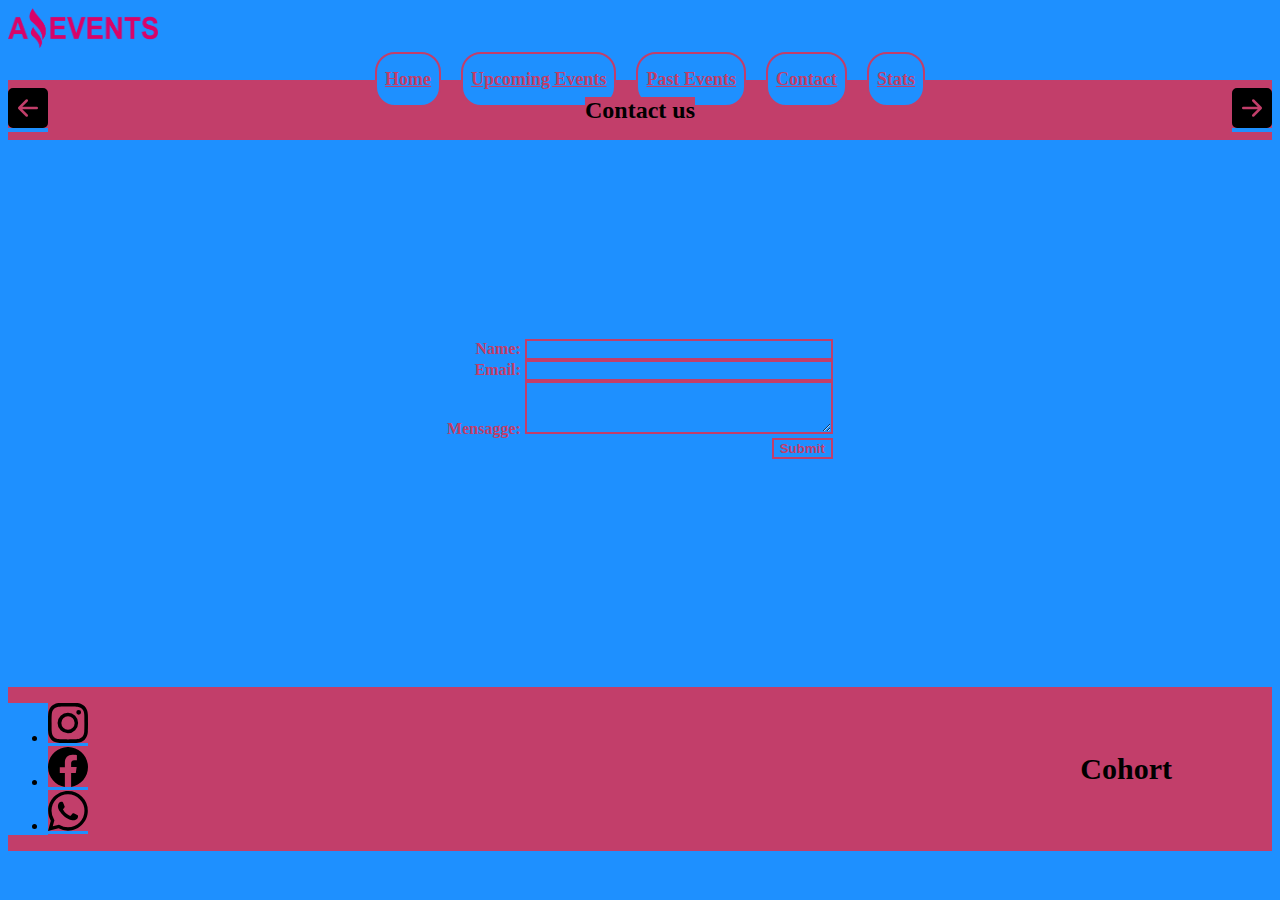
==== contact.html @ b69e2fe0 ":hammer_and_pick: :zap: finishing homework" ====
<!DOCTYPE html>
<html lang="en">

<head>
    <meta charset="UTF-8">
    <meta http-equiv="X-UA-Compatible" content="IE=edge">
    <meta name="viewport" content="width=device-width, initial-scale=1.0">
    <link href="https://cdn.jsdelivr.net/npm/bootstrap@5.3.0-alpha1/dist/css/bootstrap.min.css" rel="stylesheet"
        integrity="sha384-GLhlTQ8iRABdZLl6O3oVMWSktQOp6b7In1Zl3/Jr59b6EGGoI1aFkw7cmDA6j6gD" crossorigin="anonymous">
    <link rel="stylesheet" href="./style.css">
    <title>Home</title>
</head>

<body>
    <section>
        <nav class="navbar">
            <div class="container-fluid">
                <a class="navbar-brand" href="#">
                    <div class="logo">
                        <img src="./img/Logo Amazing Events.png" alt="logo" width="150" height="40">
                    </div>
                <div class="lista">
                    <a class="nav-link home" aria-current="page" href="./index.html">Home</a>
                    <a class="nav-link upcoming" href="./upcoming.html">Upcoming Events</a>
                    <a class="nav-link past-events" href="./past-events.html">Past Events</a>
                    <a class="nav-link active contact" href="#">Contact</a>
                    <a class="nav-link stats" href="./stats.html">Stats</a>
                </div>
            </div>
        </nav>
    </section>
    <section class="desliz">
        <div class=" container-fluid sdesliz">
            <a href="/past-events.html"><svg xmlns="http://www.w3.org/2000/svg" width="40" height="40"
                    fill="currentColor" class="bi1 bi-arrow-left-square-fill" viewBox="0 0 16 16">
                    <path class="arrow"
                        d="M16 14a2 2 0 0 1-2 2H2a2 2 0 0 1-2-2V2a2 2 0 0 1 2-2h12a2 2 0 0 1 2 2v12zm-4.5-6.5H5.707l2.147-2.146a.5.5 0 1 0-.708-.708l-3 3a.5.5 0 0 0 0 .708l3 3a.5.5 0 0 0 .708-.708L5.707 8.5H11.5a.5.5 0 0 0 0-1z" />
                </svg></a>
            <h2>Contact us</h2>
            <a href="/stats.html"><svg xmlns="http://www.w3.org/2000/svg" width="40" height="40" fill="currentColor"
                    class="bi2 bi-arrow-right-square-fill" viewBox="0 0 16 16">
                    <path class="arrow"
                        d="M0 14a2 2 0 0 0 2 2h12a2 2 0 0 0 2-2V2a2 2 0 0 0-2-2H2a2 2 0 0 0-2 2v12zm4.5-6.5h5.793L8.146 5.354a.5.5 0 1 1 .708-.708l3 3a.5.5 0 0 1 0 .708l-3 3a.5.5 0 0 1-.708-.708L10.293 8.5H4.5a.5.5 0 0 1 0-1z" />
                </svg></a>
        </div>
    </section>
    <section class="scontact">
        <form class="fcontact">
            <div class="mb-3">
                <label for="name" class="form-label">Name:</label>
                <input type="text" class="form-control" id="exampleFormControlName">
            </div>
            <div class="mb-3">
                <label for="exampleInputEmail1" class="form-label">Email:</label>
                <input type="email" class="form-control" id="exampleInputEmail1">
            </div>
            <div class="mb-3">
                <label for="exampleFormControlTextarea1" class="form-label">Mensagge:</label>
                <textarea class="form-control" id="exampleFormControlTextarea1" rows="3"></textarea>
            </div>
            <button type="submit" class="btn btn-pink">Submit</button>
        </form>
    </section>
    <footer>
        <div class="lista-redes">
            <ul class="list-group list-group-horizontal">
                <li class="list-group-item redes">
                    <a href="" target="_blank">
                        <svg xmlns="http://www.w3.org/2000/svg" width="40" height="40" fill="currentColor"
                            class="bii bi-instagram" viewBox="0 0 16 16">
                            <path
                                d="M8 0C5.829 0 5.556.01 4.703.048 3.85.088 3.269.222 2.76.42a3.917 3.917 0 0 0-1.417.923A3.927 3.927 0 0 0 .42 2.76C.222 3.268.087 3.85.048 4.7.01 5.555 0 5.827 0 8.001c0 2.172.01 2.444.048 3.297.04.852.174 1.433.372 1.942.205.526.478.972.923 1.417.444.445.89.719 1.416.923.51.198 1.09.333 1.942.372C5.555 15.99 5.827 16 8 16s2.444-.01 3.298-.048c.851-.04 1.434-.174 1.943-.372a3.916 3.916 0 0 0 1.416-.923c.445-.445.718-.891.923-1.417.197-.509.332-1.09.372-1.942C15.99 10.445 16 10.173 16 8s-.01-2.445-.048-3.299c-.04-.851-.175-1.433-.372-1.941a3.926 3.926 0 0 0-.923-1.417A3.911 3.911 0 0 0 13.24.42c-.51-.198-1.092-.333-1.943-.372C10.443.01 10.172 0 7.998 0h.003zm-.717 1.442h.718c2.136 0 2.389.007 3.232.046.78.035 1.204.166 1.486.275.373.145.64.319.92.599.28.28.453.546.598.92.11.281.24.705.275 1.485.039.843.047 1.096.047 3.231s-.008 2.389-.047 3.232c-.035.78-.166 1.203-.275 1.485a2.47 2.47 0 0 1-.599.919c-.28.28-.546.453-.92.598-.28.11-.704.24-1.485.276-.843.038-1.096.047-3.232.047s-2.39-.009-3.233-.047c-.78-.036-1.203-.166-1.485-.276a2.478 2.478 0 0 1-.92-.598 2.48 2.48 0 0 1-.6-.92c-.109-.281-.24-.705-.275-1.485-.038-.843-.046-1.096-.046-3.233 0-2.136.008-2.388.046-3.231.036-.78.166-1.204.276-1.486.145-.373.319-.64.599-.92.28-.28.546-.453.92-.598.282-.11.705-.24 1.485-.276.738-.034 1.024-.044 2.515-.045v.002zm4.988 1.328a.96.96 0 1 0 0 1.92.96.96 0 0 0 0-1.92zm-4.27 1.122a4.109 4.109 0 1 0 0 8.217 4.109 4.109 0 0 0 0-8.217zm0 1.441a2.667 2.667 0 1 1 0 5.334 2.667 2.667 0 0 1 0-5.334z" />
                        </svg>
                    </a>
                </li>
                <li class="list-group-item redes">
                    <a href="" target="_blank">
                        <svg xmlns="http://www.w3.org/2000/svg" width="40" height="40" fill="currentColor"
                            class="bif bi-facebook" viewBox="0 0 16 16">
                            <path
                                d="M16 8.049c0-4.446-3.582-8.05-8-8.05C3.58 0-.002 3.603-.002 8.05c0 4.017 2.926 7.347 6.75 7.951v-5.625h-2.03V8.05H6.75V6.275c0-2.017 1.195-3.131 3.022-3.131.876 0 1.791.157 1.791.157v1.98h-1.009c-.993 0-1.303.621-1.303 1.258v1.51h2.218l-.354 2.326H9.25V16c3.824-.604 6.75-3.934 6.75-7.951z" />
                        </svg>
                    </a>
                </li>
                <li class="list-group-item redes">
                    <a href="" target="_blank">
                        <svg xmlns="http://www.w3.org/2000/svg" width="40" height="40" fill="currentColor"
                            class="biw bi-whatsapp" viewBox="0 0 16 16">
                            <path
                                d="M13.601 2.326A7.854 7.854 0 0 0 7.994 0C3.627 0 .068 3.558.064 7.926c0 1.399.366 2.76 1.057 3.965L0 16l4.204-1.102a7.933 7.933 0 0 0 3.79.965h.004c4.368 0 7.926-3.558 7.93-7.93A7.898 7.898 0 0 0 13.6 2.326zM7.994 14.521a6.573 6.573 0 0 1-3.356-.92l-.24-.144-2.494.654.666-2.433-.156-.251a6.56 6.56 0 0 1-1.007-3.505c0-3.626 2.957-6.584 6.591-6.584a6.56 6.56 0 0 1 4.66 1.931 6.557 6.557 0 0 1 1.928 4.66c-.004 3.639-2.961 6.592-6.592 6.592zm3.615-4.934c-.197-.099-1.17-.578-1.353-.646-.182-.065-.315-.099-.445.099-.133.197-.513.646-.627.775-.114.133-.232.148-.43.05-.197-.1-.836-.308-1.592-.985-.59-.525-.985-1.175-1.103-1.372-.114-.198-.011-.304.088-.403.087-.088.197-.232.296-.346.1-.114.133-.198.198-.33.065-.134.034-.248-.015-.347-.05-.099-.445-1.076-.612-1.47-.16-.389-.323-.335-.445-.34-.114-.007-.247-.007-.38-.007a.729.729 0 0 0-.529.247c-.182.198-.691.677-.691 1.654 0 .977.71 1.916.81 2.049.098.133 1.394 2.132 3.383 2.992.47.205.84.326 1.129.418.475.152.904.129 1.246.08.38-.058 1.171-.48 1.338-.943.164-.464.164-.86.114-.943-.049-.084-.182-.133-.38-.232z" />
                        </svg>
                    </a>
                </li>
            </ul>
            <h4>Cohort</h4>
        </div>
    </footer>
    <script src="https://cdn.jsdelivr.net/npm/bootstrap@5.3.0-alpha1/dist/js/bootstrap.bundle.min.js"
        integrity="sha384-w76AqPfDkMBDXo30jS1Sgez6pr3x5MlQ1ZAGC+nuZB+EYdgRZgiwxhTBTkF7CXvN"
        crossorigin="anonymous"></script>
</body>

</html>
---- style.css ----
* {
    background-color: dodgerblue;
}

.navbar>.container-fluid {
    height: 72px;
    flex-wrap: wrap;
    flex-direction: row;
    align-content: center;
    justify-content: space-around;
}

.lista {
    display: flex;
    justify-content: center;
    align-items: center;
    flex-wrap: wrap;
    align-content: center;
    flex-direction: row;

}

.nav-link {
    color: #c23e6a;
    font-size: 18px;
    font-weight: bold;
    border: 2px solid #c23e6a;
    padding: 8px;
    height: 35px;
    border-radius: 20px;
    display: flex;
    justify-content: center;
    align-items: center;
    margin-left: 20px;
}


.sdesliz {
    background-color: #c23e6a;
    height: 60px;
    display: flex;
    flex-direction: row;
    flex-wrap: wrap;
    align-content: center;
    justify-content: space-between;
    align-items: center;
}

h2,
.bi1,
.bi2 {
    background-color: #c23e6a;
}

.arrow {
    color: black;
}

.d-flex {
    padding-top: 20px;
    flex-wrap: wrap;
    align-content: center;
    justify-content: space-around;
    align-items: center;
    flex-direction: row;
}

.form-control {
    width: 300px;
    background-color: dodgerblue;
    border: 2px solid #c23e6a;
    color: #c23e6a;
}

.list-category {
    width: 500px;
    display: flex;
    justify-content: space-around;
}

.search {
    display: flex;
    flex-direction: row;
}

.btn-pink {
    color: #c23e6a;
    border: 2px solid #c23e6a;
    font-weight: bold;
}

.card-img-top {
    box-shadow: inset -10px -10px 0 rgb(51, 50, 50);
}

.card-list {
    display: flex;
    flex-direction: row;
    flex-wrap: wrap;
    align-content: center;
    justify-content: center;
    align-items: center;
    padding-bottom:18px;
}

.card {
    width: 250px;
    margin: 30px;
    border: 2px solid black;
}

.card-title {
    display: flex;
    justify-content: center;
}

.card-footer {
    background-color: dodgerblue;
    border-top: none;
    display: flex;
    flex-direction: row;
    flex-wrap: wrap;
    align-content: center;
    justify-content: space-around;
    align-items: baseline;
}

.mas {
    border: 2px solid black;
}

/*modal*/
.modal-dialog {
    display: flex;
    flex-direction: column;
    flex-wrap: wrap;
    align-content: center;
    justify-content: center;
    align-items: center;
    margin-top: 108px;
    margin-bottom: 110px;
    margin-left: 200px;
    margin-right: 200px;
}

.modal-content {
    background-color: dodgerblue;
    flex-direction: row;
    border: 2px solid black;
    flex-wrap: wrap;
    align-content: center;
    justify-content: flex-start;
    align-items: center;
}

.modal-body {
    width: 450px;
    display: flex;
    flex-direction: column;
    flex-wrap: wrap;

}

.modal-title {
    display: flex;
    align-content: center;
    flex-wrap: wrap;
    justify-content: center;
}

.close {
    display: flex;
    justify-content: flex-end;
    flex-direction: row;
    flex-wrap: wrap;
    align-content: center;
}

.modal-header {
    border-right: 2px solid black;
    border-bottom: none;
    width: 450px;
    display: flex;
    flex-direction: row;
    flex-wrap: wrap;
    align-content: center;
    align-items: center;
}

.card-img-top {
    border: 2px solid black;
}

footer {
    height: 60px;
}

.lista-redes {
    background-color: #c23e6a;
    display: flex;
    flex-direction: row;
    flex-wrap: wrap;
    align-content: center;
    justify-content: space-between;
    align-items: center;

}

.redes {
    background-color: #c23e6a;
    border: none;

}

h4 {
    background-color: #c23e6a;
    margin-right: 100px;
    font-size: 30px;
    font-weight: bold;
}

.bii,
.bif,
.biw {
    color: black;
    background-color: #c23e6a;
}

.scontact {
    display: flex;
    flex-direction: row;
    flex-wrap: wrap;
    align-content: center;
    justify-content: center;
}

.fcontact {
    width: 500px;
    height: 457px;
    display: flex;
    flex-direction: column;
    flex-wrap: wrap;
    align-content: center;
    justify-content: center;
    align-items: flex-end;
    color: #c23e6a;
    font-weight: bold;
}

.sstats {
    display: flex;
    align-content: center;
    justify-content: center;
    flex-direction: column;
    flex-wrap: wrap;
    align-items: center;
}

.tstats {
    width: 1200px;
    display: flex;
    flex-direction: column;
    flex-wrap: wrap;
    align-content: center;
    justify-content: center;
    align-items: flex-start;

}

.psub {
    font-size: 22px;
    font-weight: bold;
    background-color: cornflowerblue;
}

.table1,
.table2,
.table3 {
    display: flex;
    flex-direction: column;
    flex-wrap: wrap;
    background-color: cornflowerblue;
}

.t1th1,
.t2th1,
.t3th1 {
    width: 390px;
}

.t1th2,
.t2th2,
.t3th2 {
    width: 390px;
}

.t1th3,
.t2th3,
.t3th3 {
    width: 320px;
}

@media (min-width: 320px) and (max-width: 424.98px) {
    .navbar>.container-fluid {
        height: 260px;
        display: flex;
        flex-direction: column;
        justify-content: center;
        flex-wrap: wrap;
        align-items: center;
    }

    .logo {
        display: flex;
        justify-content: center;
        align-items: center;
    }

    .lista {
        display: flex;
        flex-direction: column;
        justify-content: center;
        align-items: center;
        align-content: center;
    }

    .list-category {
        width: 300px;
        display: flex;
        flex-direction: column;
        justify-content: center;
        flex-wrap: wrap;
        align-content: center;
        align-items: center;
    }
    .form-control{
        width: 250px;
    }
    /*modal*/
    .modal-dialog{
        width: 300px;
        height: 280px;
        margin-left: 10px;
    }
    .modal-content{
        width: 300px;
        display: flex;
        flex-direction: column;
        justify-content: center;
        align-items: center;
        
    }
    .card-img-top {
        width: 246px;
    }
    .modal-header{
        flex-direction: column;
        width: 300px;
        border: 2px solid black;
    }
    .modal-body{
        width: 300px;
        border: 2px solid black;
    }
    .tstats{
        width: 320px;
    }
}

@media (min-width: 425px) and (max-width: 575.98px) {
    .navbar>.container-fluid {
        height: 160px;
        display: flex;
        flex-direction: column;
        justify-content: center;
        align-items: center;
    }

    .logo {
        display: flex;
        justify-content: center;
        align-items: center;
    }

    .lista {
        height: 80px;
        align-content: space-between;
    }

    .list-category {
        width: 300px;
        flex-direction: row;
        flex-wrap: wrap;
    }
    /*modal*/
    .modal-dialog{
        width: 425px;
        height: 350px;
        margin-left: 10px;
    }
    .modal-content{
        width: 400px;
        display: flex;
        flex-direction: column;
        justify-content: center;
        align-items: center;
        
    }
    
    .modal-header{
        flex-direction: column;
        width: 400px;
        border: 2px solid black;
    }
    .modal-body{
        width: 400px;
        border: 2px solid black;
    }
    .tstats{
        width: 420px;
    }
}
@media (min-width: 576px) and (max-width: 639.98px) {
    .navbar>.container-fluid {
        height: 160px;
        display: flex;
        flex-direction: column;
        justify-content: center;
        align-items: center;
    }
    .lista {
        height: 80px;
        align-content: space-between;
    }

    .list-category {
        width: 300px;
        flex-direction: row;
        flex-wrap: wrap;
    }
    /*modal*/
    .modal-dialog{
        width: 570px;
        height: 400px;
        margin-left: 10px;
    }
    .modal-content{
        width: 510px;
        display: flex;
        flex-direction: column;
        justify-content: center;
        align-items: center;
        
    }
    
    .modal-header{
        flex-direction: column;
        width: 510px;
        border: 2px solid black;
    }
    .modal-body{
        width: 510px;
        border: 2px solid black;
    }
    .tstats{
        width: 570px;
    }
}
@media (min-width: 640px) and (max-width: 991.98px) {
    .navbar>.container-fluid {
        height: 100px;
        display: flex;
        flex-direction: column;
        justify-content: center;
        align-items: center;
    }
    .lista {
        height: 40px;
    }

    .list-category {
        flex-direction: row;
        flex-wrap: wrap;
    }
    /*modal*/
    .modal-dialog{
        width: 640px;
        height: 500px;
        margin-left: 10px;
    }
    .modal-content{
        width: 620px;
        display: flex;
        flex-direction: column;
        justify-content: center;
        align-items: center;
        margin-left: 120px;
        
    }
    
    .modal-header{
        flex-direction: column;
        width: 620px;
        border: 2px solid black;
    }
    .modal-body{
        width: 620px;
        border: 2px solid black;
    }
    .tstats{
        width: 640px;
    }
}
@media (min-width: 992px) and (max-width: 1199.98px) {
    .modal-dialog{
        width: 990px;
        margin-left: 10px;
    }
    .modal-body{
        width: 340px;
    }
    .modal-content{
        margin-left: 50px;
    }
    .tstats{
        width: 990px;
    }
}
@media (min-width: 1200px) and (max-width: 1399.98px) {
    .d-flex{
        padding-top: 30px;
    }
    .card-list{
        padding-top: 30px;
        padding-bottom: 60px;
    }
    .modal-dialog{
        width: 990px;
        margin-left: 100px;
        margin-bottom: 180px;
    }
    .fcontact{
        margin-top: 30px;
        margin-bottom: 60px;
    }
    .tstats{
        margin-top: 30px;
        margin-bottom: 40px;
    }
}
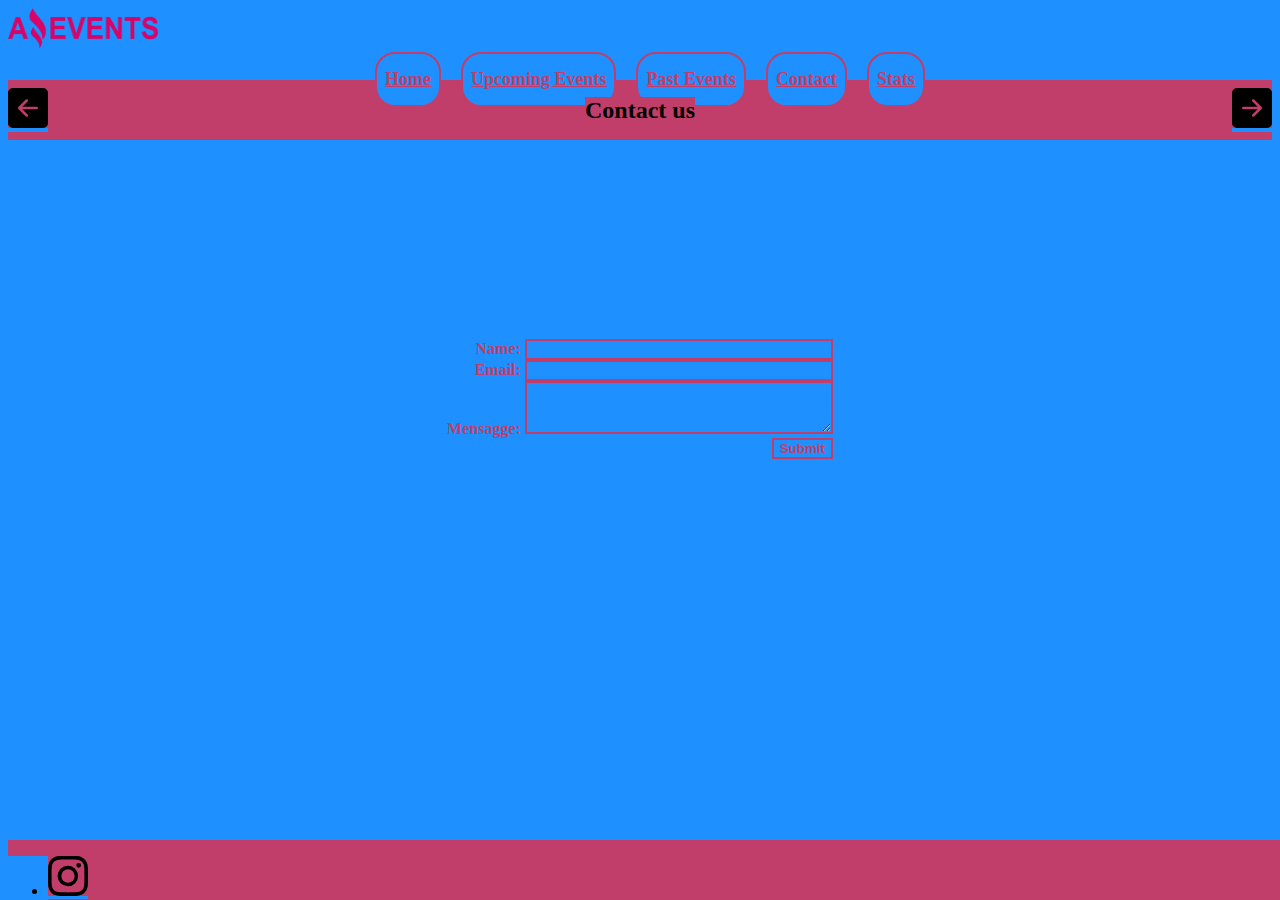
==== commit 386405d3: ":zap::hammer_and_pick: Completed task" ====
--- a/contact.html
+++ b/contact.html
@@ -5,10 +5,11 @@
     <meta charset="UTF-8">
     <meta http-equiv="X-UA-Compatible" content="IE=edge">
     <meta name="viewport" content="width=device-width, initial-scale=1.0">
+    <link rel="icon" type="image/png" sizes="16x16" href="./img/favicon.ico">
     <link href="https://cdn.jsdelivr.net/npm/bootstrap@5.3.0-alpha1/dist/css/bootstrap.min.css" rel="stylesheet"
         integrity="sha384-GLhlTQ8iRABdZLl6O3oVMWSktQOp6b7In1Zl3/Jr59b6EGGoI1aFkw7cmDA6j6gD" crossorigin="anonymous">
     <link rel="stylesheet" href="./style.css">
-    <title>Home</title>
+    <title>Contact</title>
 </head>
 
 <body>
--- a/style.css
+++ b/style.css
@@ -57,7 +57,6 @@
 }
 
 .d-flex {
-    padding-top: 20px;
     flex-wrap: wrap;
     align-content: center;
     justify-content: space-around;
@@ -89,23 +88,25 @@
     font-weight: bold;
 }
 
+.card-list {
+    border: none;
+    
+}
 .card-img-top {
     box-shadow: inset -10px -10px 0 rgb(51, 50, 50);
-}
-
-.card-list {
-    display: flex;
-    flex-direction: row;
-    flex-wrap: wrap;
-    align-content: center;
-    justify-content: center;
-    align-items: center;
-    padding-bottom:18px;
-}
-
-.card {
-    width: 250px;
-    margin: 30px;
+    border-radius: 5px;
+    height: 200px;
+}
+
+.card, .cardUpcoming, .cardPast {
+    margin: 15px;
+    margin-bottom: 60px;
+    height: 410px;
+    display: flex;
+    flex-wrap: wrap;
+    flex-direction: row;
+    justify-content: space-around;
+    background-color: dodgerblue;
     border: 2px solid black;
 }
 
@@ -127,72 +128,89 @@
 
 .mas {
     border: 2px solid black;
-}
-
-/*modal*/
-.modal-dialog {
-    display: flex;
-    flex-direction: column;
-    flex-wrap: wrap;
-    align-content: center;
-    justify-content: center;
-    align-items: center;
-    margin-top: 108px;
-    margin-bottom: 110px;
-    margin-left: 200px;
-    margin-right: 200px;
-}
-
-.modal-content {
-    background-color: dodgerblue;
-    flex-direction: row;
+    border-radius: 5px;
+    width: 90px;
+    text-decoration: none;
+    color: black;
+    display: flex;
+    justify-content: center;
+    align-items: center;
+}
+
+
+
+/*details*/
+.hcard {
+    height: 520px;
+    display: flex;
+    flex-direction: row;
+    flex-wrap: wrap;
+    align-content: center;
+    justify-content: center;
+    align-items: center;
+}
+.c-home {
+    height: 520px;
+    display: flex;
+    flex-direction: row;
+    flex-wrap: wrap;
+    align-content: center;
+    justify-content: center;
+    align-items: center;
+}
+.imagendiv {
+    width: 500px;
+    height: 350px;
+    display: flex;
+    justify-content: center;
+    align-items: center;
+}
+.img-home {
     border: 2px solid black;
-    flex-wrap: wrap;
-    align-content: center;
+    border-radius: 5px;
+    width: 480px;
+    height: 330px;
+    display: flex;
     justify-content: flex-start;
-    align-items: center;
-}
-
-.modal-body {
-    width: 450px;
-    display: flex;
-    flex-direction: column;
-    flex-wrap: wrap;
-
-}
-
-.modal-title {
-    display: flex;
-    align-content: center;
-    flex-wrap: wrap;
-    justify-content: center;
-}
-
+        
+}
+.contenido {
+    width: 500px;
+}
 .close {
     display: flex;
     justify-content: flex-end;
     flex-direction: row;
     flex-wrap: wrap;
-    align-content: center;
-}
-
-.modal-header {
-    border-right: 2px solid black;
-    border-bottom: none;
-    width: 450px;
-    display: flex;
-    flex-direction: row;
-    flex-wrap: wrap;
-    align-content: center;
-    align-items: center;
-}
-
-.card-img-top {
-    border: 2px solid black;
-}
+    align-content: flex-start;
+    align-items: center;
+}
+
+.bix {
+    color: black;
+    width: 25px;
+}
+
+.tch5 {
+    display: flex;
+    justify-content: center;
+    font-weight: 800;
+}
+
+#fecha, #categoria, #lugar, #capacidad, #asistencia, #precio {
+    margin-top: -20px;
+    margin-left: 100px;
+}
+
+/*fin c-home*/
+
 
 footer {
+    width: 100%;
     height: 60px;
+    bottom: 0;
+    position: fixed;
+    
 }
 
 .lista-redes {
@@ -203,13 +221,11 @@
     align-content: center;
     justify-content: space-between;
     align-items: center;
-
 }
 
 .redes {
     background-color: #c23e6a;
     border: none;
-
 }
 
 h4 {
@@ -333,36 +349,12 @@
         align-content: center;
         align-items: center;
     }
-    .form-control{
+
+    .form-control {
         width: 250px;
     }
-    /*modal*/
-    .modal-dialog{
-        width: 300px;
-        height: 280px;
-        margin-left: 10px;
-    }
-    .modal-content{
-        width: 300px;
-        display: flex;
-        flex-direction: column;
-        justify-content: center;
-        align-items: center;
-        
-    }
-    .card-img-top {
-        width: 246px;
-    }
-    .modal-header{
-        flex-direction: column;
-        width: 300px;
-        border: 2px solid black;
-    }
-    .modal-body{
-        width: 300px;
-        border: 2px solid black;
-    }
-    .tstats{
+
+    .tstats {
         width: 320px;
     }
 }
@@ -392,34 +384,12 @@
         flex-direction: row;
         flex-wrap: wrap;
     }
-    /*modal*/
-    .modal-dialog{
-        width: 425px;
-        height: 350px;
-        margin-left: 10px;
-    }
-    .modal-content{
-        width: 400px;
-        display: flex;
-        flex-direction: column;
-        justify-content: center;
-        align-items: center;
-        
-    }
-    
-    .modal-header{
-        flex-direction: column;
-        width: 400px;
-        border: 2px solid black;
-    }
-    .modal-body{
-        width: 400px;
-        border: 2px solid black;
-    }
-    .tstats{
+
+    .tstats {
         width: 420px;
     }
 }
+
 @media (min-width: 576px) and (max-width: 639.98px) {
     .navbar>.container-fluid {
         height: 160px;
@@ -428,6 +398,7 @@
         justify-content: center;
         align-items: center;
     }
+
     .lista {
         height: 80px;
         align-content: space-between;
@@ -438,34 +409,12 @@
         flex-direction: row;
         flex-wrap: wrap;
     }
-    /*modal*/
-    .modal-dialog{
+
+    .tstats {
         width: 570px;
-        height: 400px;
-        margin-left: 10px;
-    }
-    .modal-content{
-        width: 510px;
-        display: flex;
-        flex-direction: column;
-        justify-content: center;
-        align-items: center;
-        
-    }
-    
-    .modal-header{
-        flex-direction: column;
-        width: 510px;
-        border: 2px solid black;
-    }
-    .modal-body{
-        width: 510px;
-        border: 2px solid black;
-    }
-    .tstats{
-        width: 570px;
-    }
-}
+    }
+}
+
 @media (min-width: 640px) and (max-width: 991.98px) {
     .navbar>.container-fluid {
         height: 100px;
@@ -474,6 +423,7 @@
         justify-content: center;
         align-items: center;
     }
+
     .lista {
         height: 40px;
     }
@@ -482,68 +432,34 @@
         flex-direction: row;
         flex-wrap: wrap;
     }
-    /*modal*/
-    .modal-dialog{
+
+    .tstats {
         width: 640px;
-        height: 500px;
-        margin-left: 10px;
-    }
-    .modal-content{
-        width: 620px;
-        display: flex;
-        flex-direction: column;
-        justify-content: center;
-        align-items: center;
-        margin-left: 120px;
-        
-    }
-    
-    .modal-header{
-        flex-direction: column;
-        width: 620px;
-        border: 2px solid black;
-    }
-    .modal-body{
-        width: 620px;
-        border: 2px solid black;
-    }
-    .tstats{
-        width: 640px;
-    }
-}
+    }
+}
+
 @media (min-width: 992px) and (max-width: 1199.98px) {
-    .modal-dialog{
+    .tstats {
         width: 990px;
-        margin-left: 10px;
-    }
-    .modal-body{
-        width: 340px;
-    }
-    .modal-content{
-        margin-left: 50px;
-    }
-    .tstats{
-        width: 990px;
-    }
-}
+    }
+}
+
 @media (min-width: 1200px) and (max-width: 1399.98px) {
-    .d-flex{
+    .d-flex {
         padding-top: 30px;
     }
-    .card-list{
+
+    .card-list {
         padding-top: 30px;
         padding-bottom: 60px;
     }
-    .modal-dialog{
-        width: 990px;
-        margin-left: 100px;
-        margin-bottom: 180px;
-    }
-    .fcontact{
+
+    .fcontact {
         margin-top: 30px;
         margin-bottom: 60px;
     }
-    .tstats{
+
+    .tstats {
         margin-top: 30px;
         margin-bottom: 40px;
     }
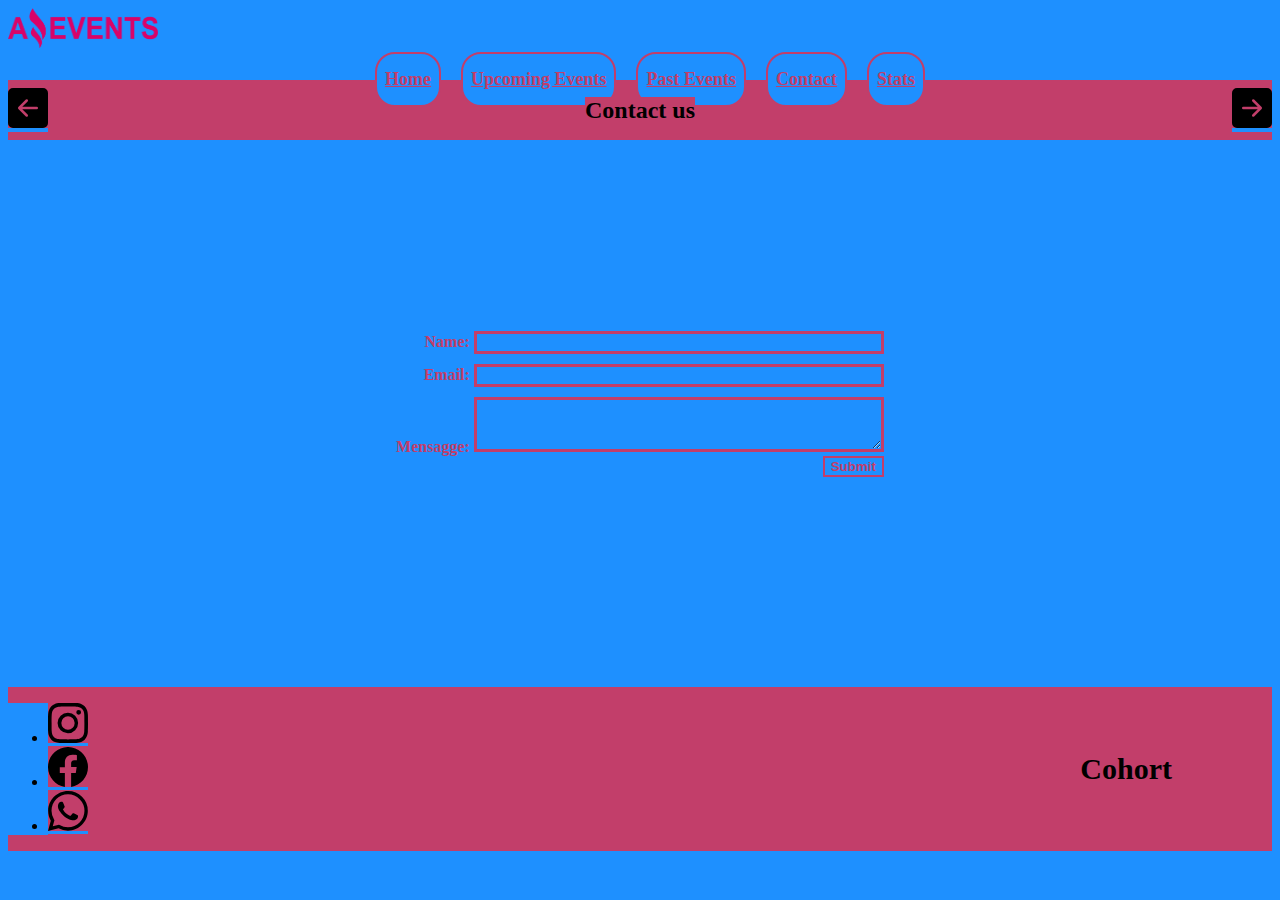
==== commit ba404616: ":green_heart: End jstask3" ====
--- a/contact.html
+++ b/contact.html
@@ -95,6 +95,7 @@
             </ul>
             <h4>Cohort</h4>
         </div>
+        
     </footer>
     <script src="https://cdn.jsdelivr.net/npm/bootstrap@5.3.0-alpha1/dist/js/bootstrap.bundle.min.js"
         integrity="sha384-w76AqPfDkMBDXo30jS1Sgez6pr3x5MlQ1ZAGC+nuZB+EYdgRZgiwxhTBTkF7CXvN"
--- a/style.css
+++ b/style.css
@@ -65,23 +65,36 @@
 }
 
 .form-control {
-    width: 300px;
+    width: 400px;
+    margin-top: 10px;
     background-color: dodgerblue;
-    border: 2px solid #c23e6a;
-    color: #c23e6a;
-}
-
-.list-category {
-    width: 500px;
-    display: flex;
-    justify-content: space-around;
-}
-
-.search {
-    display: flex;
-    flex-direction: row;
-}
-
+    border: 3px solid #c23e6a;;
+    color:#c23e6a;;
+}
+.checks{
+    display: flex;
+    flex-direction: row;
+    flex-wrap: wrap;
+    align-content: center;
+    justify-content: space-evenly;
+    align-items: center;
+}
+
+fieldset{
+    display: flex;
+    flex-wrap: wrap;
+    flex-direction: row;
+    margin-top: 20px;
+    margin-left: 30px;
+    margin-right: 20px;
+}
+
+.class_checks{
+    margin-left: 10px;
+}
+input#id_busqueda{
+    margin-right: 30px;
+}
 .btn-pink {
     color: #c23e6a;
     border: 2px solid #c23e6a;
@@ -89,8 +102,12 @@
 }
 
 .card-list {
-    border: none;
-    
+    display: flex;
+    flex-direction: row;
+    flex-wrap: wrap;
+    align-content: center;
+    justify-content: space-around;
+    align-items: center;
 }
 .card-img-top {
     box-shadow: inset -10px -10px 0 rgb(51, 50, 50);
@@ -100,21 +117,25 @@
 
 .card, .cardUpcoming, .cardPast {
     margin: 15px;
-    margin-bottom: 60px;
-    height: 410px;
     display: flex;
     flex-wrap: wrap;
     flex-direction: row;
     justify-content: space-around;
     background-color: dodgerblue;
+}
+
+.csmall {
+    width: 300px;
+    height: 420px; 
     border: 2px solid black;
 }
-
 .card-title {
     display: flex;
     justify-content: center;
 }
-
+.card-body {
+    height: 150px;
+}
 .card-footer {
     background-color: dodgerblue;
     border-top: none;
@@ -140,15 +161,7 @@
 
 
 /*details*/
-.hcard {
-    height: 520px;
-    display: flex;
-    flex-direction: row;
-    flex-wrap: wrap;
-    align-content: center;
-    justify-content: center;
-    align-items: center;
-}
+
 .c-home {
     height: 520px;
     display: flex;
@@ -202,14 +215,15 @@
     margin-left: 100px;
 }
 
-/*fin c-home*/
+/*fin details*/
 
 
 footer {
     width: 100%;
-    height: 60px;
     bottom: 0;
-    position: fixed;
+    position: static;
+    display: block;
+
     
 }
 
@@ -357,6 +371,18 @@
     .tstats {
         width: 320px;
     }
+
+    /*details*/
+    .c-home {
+        height: 800px;
+    }
+    .imagendiv {
+        width: 320px;
+    }
+    .img-home {
+        width: 310px;
+    }
+    
 }
 
 @media (min-width: 425px) and (max-width: 575.98px) {
@@ -388,6 +414,17 @@
     .tstats {
         width: 420px;
     }
+
+     /*details*/
+     .c-home {
+        height: 800px;
+    }
+    .imagendiv {
+        width: 425px;
+    }
+    .img-home {
+        width: 410px;
+    }
 }
 
 @media (min-width: 576px) and (max-width: 639.98px) {
@@ -413,9 +450,14 @@
     .tstats {
         width: 570px;
     }
-}
-
-@media (min-width: 640px) and (max-width: 991.98px) {
+    
+    /*details*/
+    .c-home {
+        height: 800px;
+    }
+}
+
+@media (min-width: 640px) and (max-width: 767.98px) {
     .navbar>.container-fluid {
         height: 100px;
         display: flex;
@@ -436,11 +478,49 @@
     .tstats {
         width: 640px;
     }
+
+    /*details*/
+    .c-home {
+        height: 800px;
+    }
+}
+
+@media (min-width: 768px) and (max-width: 991.98px) {
+    .navbar>.container-fluid {
+        height: 100px;
+        display: flex;
+        flex-direction: column;
+        justify-content: center;
+        align-items: center;
+    }
+
+    .lista {
+        height: 40px;
+    }
+
+    .list-category {
+        flex-direction: row;
+        flex-wrap: wrap;
+    }
+
+    .tstats {
+        width: 750px;
+    }
+    
+    /*details*/
+    .c-home {
+        height: 800px;
+    }
 }
 
 @media (min-width: 992px) and (max-width: 1199.98px) {
     .tstats {
         width: 990px;
+    }
+
+    /*details*/
+    .c-home {
+        height: 800px;
     }
 }
 
